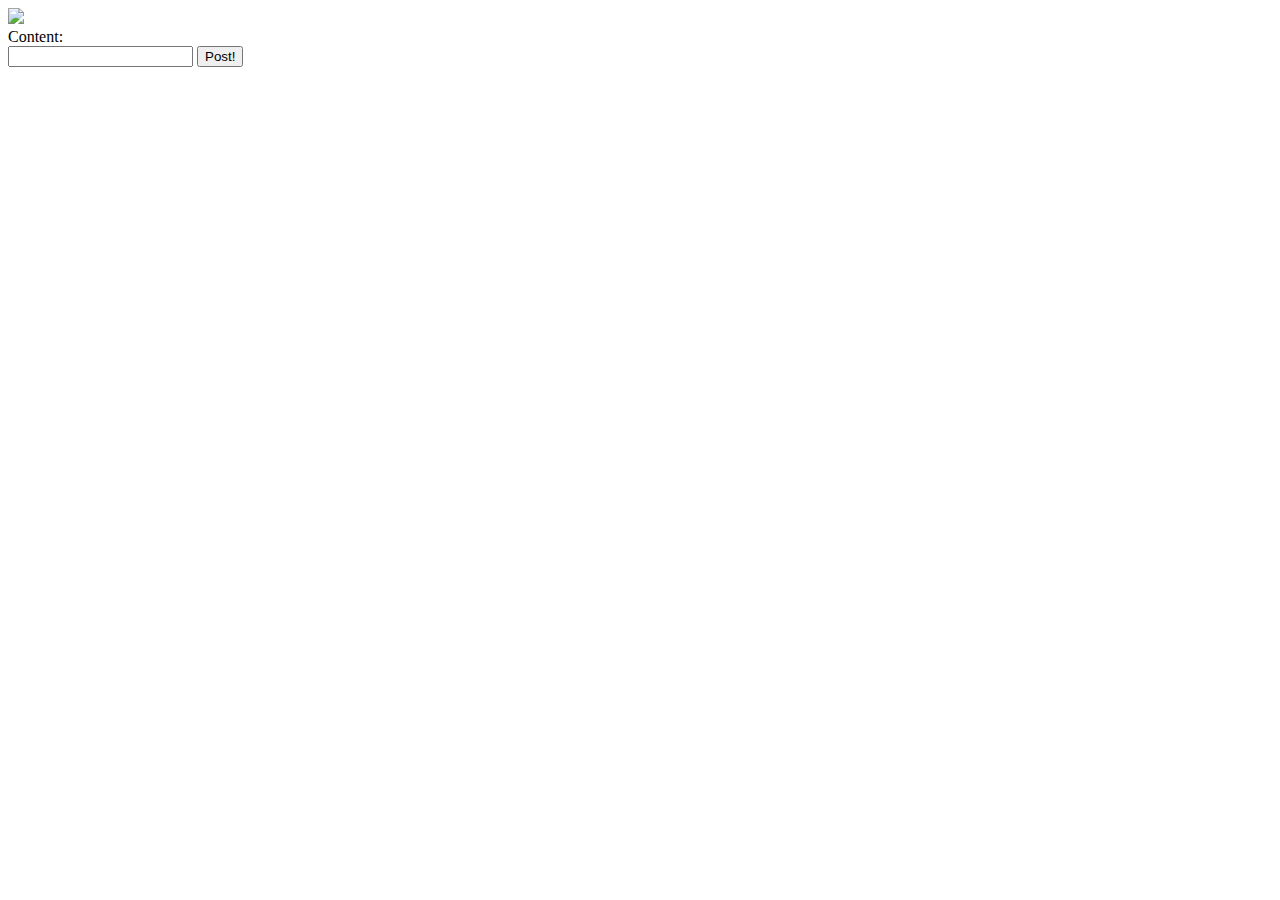
==== mainpage.html @ b9a405ab "changed mainpage to index" ====
<!DOCTYPE html>
<html>

	<head>
		<title>
			BURD: A Twitter Copy
		</title>
		<link rel="stylesheet" type="text/css" href="css/main.css">
	</head>

	<body>
		<header>
			<div id="logo_img">
				<img src="views/dove.png">
			</div>
		</header>
		<section id="input">
			<form>
				Content:<br>
				<input type="text" name="postTweet">
				<button type="button">Post!</button>
			</form>
		</section>
		<section id="posts">
		</section>
		<script src="/users/vedant/Documents/jquery-2.2.4.min.js"></script>			
		<script src="js/main.js"></script>
	</body>

</html>
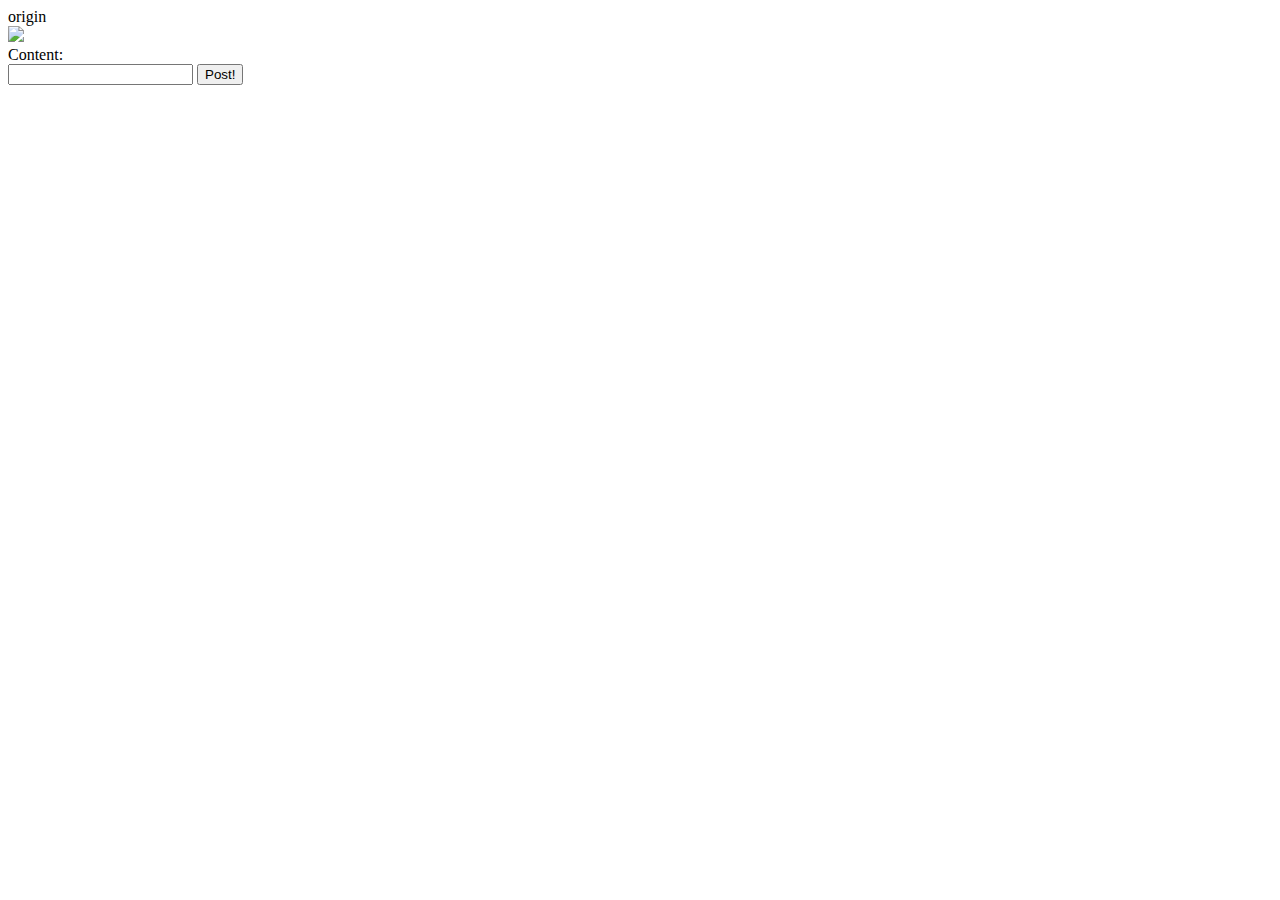
==== commit 81e98384: "enabled origin" ====
--- a/mainpage.html
+++ b/mainpage.html
@@ -5,6 +5,8 @@
 		<title>
 			BURD: A Twitter Copy
 		</title>
+		<AllowedHeader>origin</AllowedHeader>
+		<link href="https://fonts.googleapis.com/css?family=Anton|Raleway" rel="stylesheet">
 		<link rel="stylesheet" type="text/css" href="css/main.css">
 	</head>
 
@@ -23,7 +25,8 @@
 		</section>
 		<section id="posts">
 		</section>
-		<script src="/users/vedant/Documents/jquery-2.2.4.min.js"></script>			
+		<script src="js/jquery-2.2.4.min.js"></script>
+		<script src="data/data.json"></script>			
 		<script src="js/main.js"></script>
 	</body>
 
